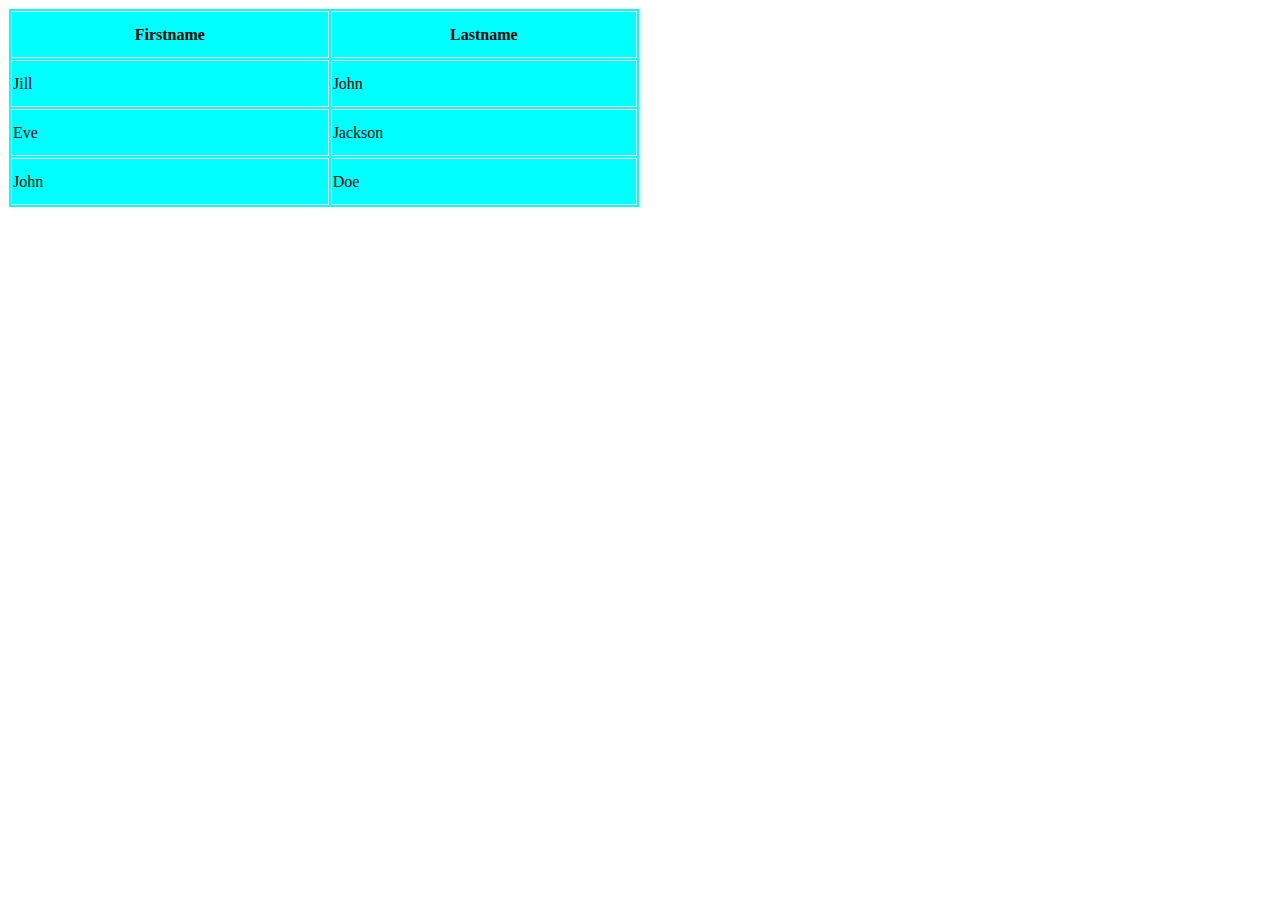
==== task1.html @ e872a8d0 "Add files via upload" ====
<!DOCTYPE html>
<html lang="en">
<head>
    <meta charset="UTF-8">
    <meta name="viewport" content="width=device-width, initial-scale=1.0">
    <title>Document</title>
</head>
<body>
    <table border="1" bordercolor="white" bgcolor="cyan" height="200" width="50%">
        <tr>
            <th>Firstname</th>
            <th>Lastname</th>
        </tr>
        <tr>
            <td>Jill</td>
            <td>John</td>
        </tr>
        <tr>
            <td>Eve</td>
            <td>Jackson</td>
        </tr>
        <tr>
            <td>John</td>
            <td>Doe</td>
        </tr>
    </table>
</body>
</html>
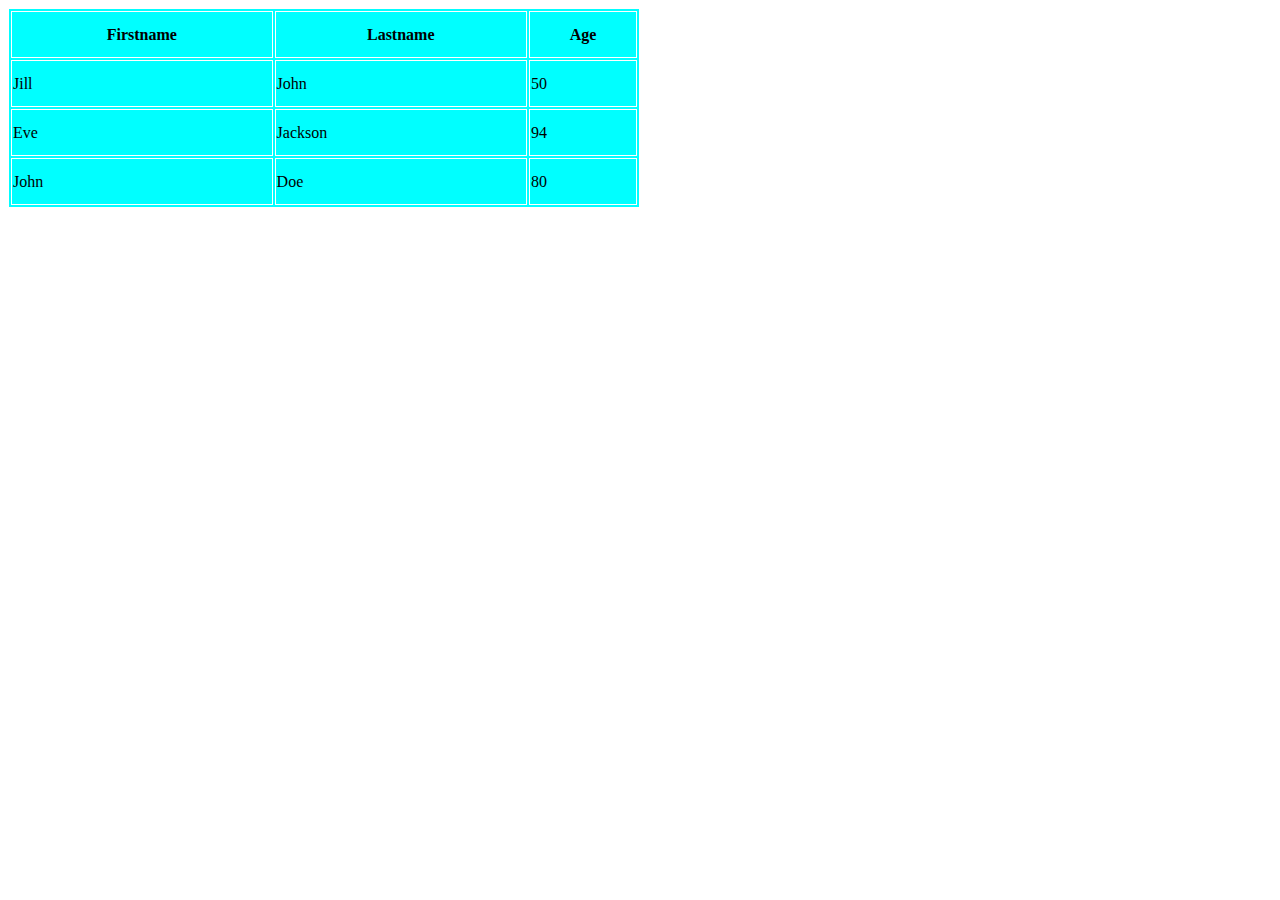
==== commit 156928f2: "Update task1.html" ====
--- a/task1.html
+++ b/task1.html
@@ -10,19 +10,23 @@
         <tr>
             <th>Firstname</th>
             <th>Lastname</th>
+            <th>Age</th>
         </tr>
         <tr>
             <td>Jill</td>
             <td>John</td>
+            <td>50</td>
         </tr>
         <tr>
             <td>Eve</td>
             <td>Jackson</td>
+            <td>94</td>
         </tr>
         <tr>
             <td>John</td>
             <td>Doe</td>
+            <td>80</td>
         </tr>
     </table>
 </body>
-</html>+</html>
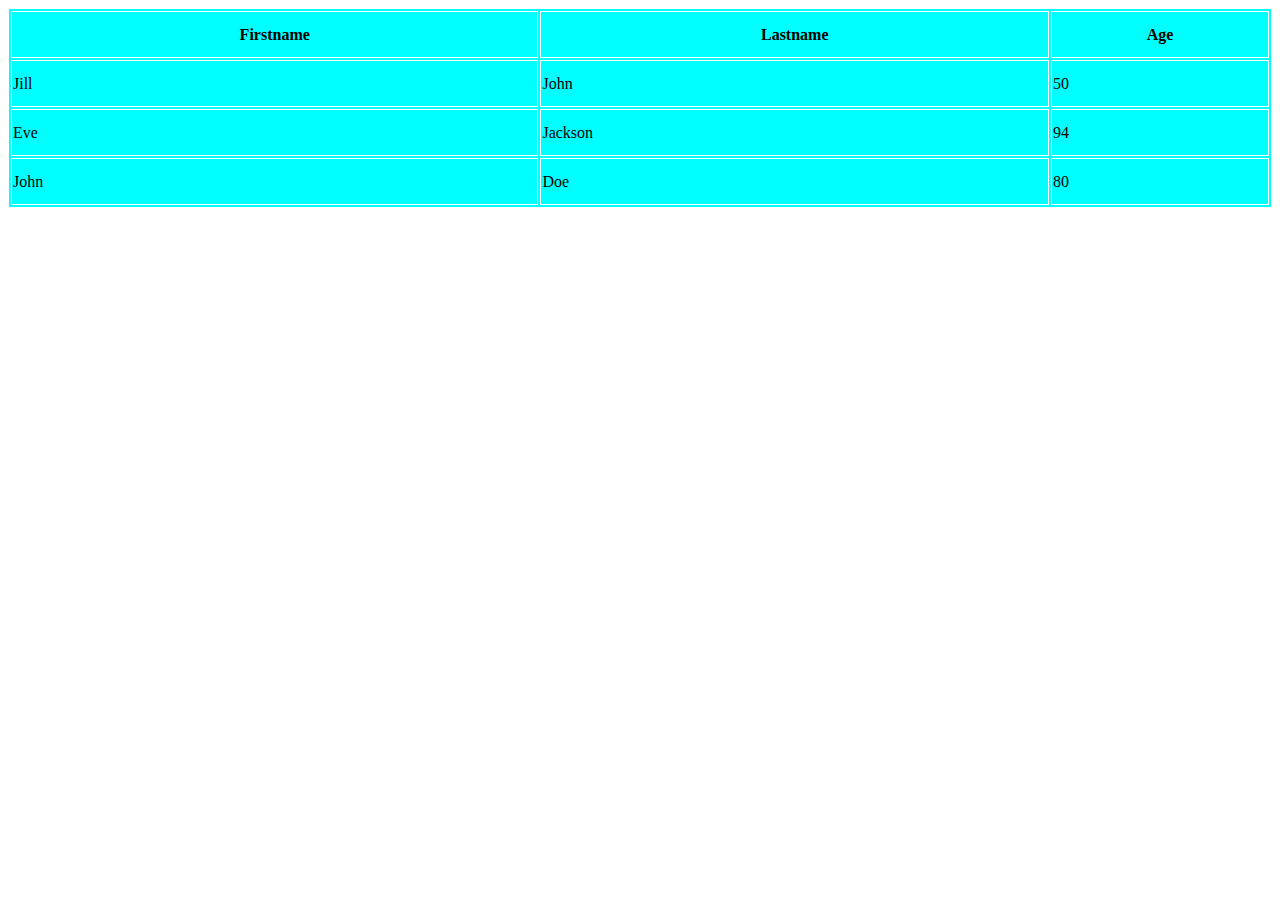
==== commit 385feae9: "Update task1.html" ====
--- a/task1.html
+++ b/task1.html
@@ -6,7 +6,7 @@
     <title>Document</title>
 </head>
 <body>
-    <table border="1" bordercolor="white" bgcolor="cyan" height="200" width="50%">
+    <table border="1" bordercolor="white" bgcolor="cyan" height="200" width="100%">
         <tr>
             <th>Firstname</th>
             <th>Lastname</th>
